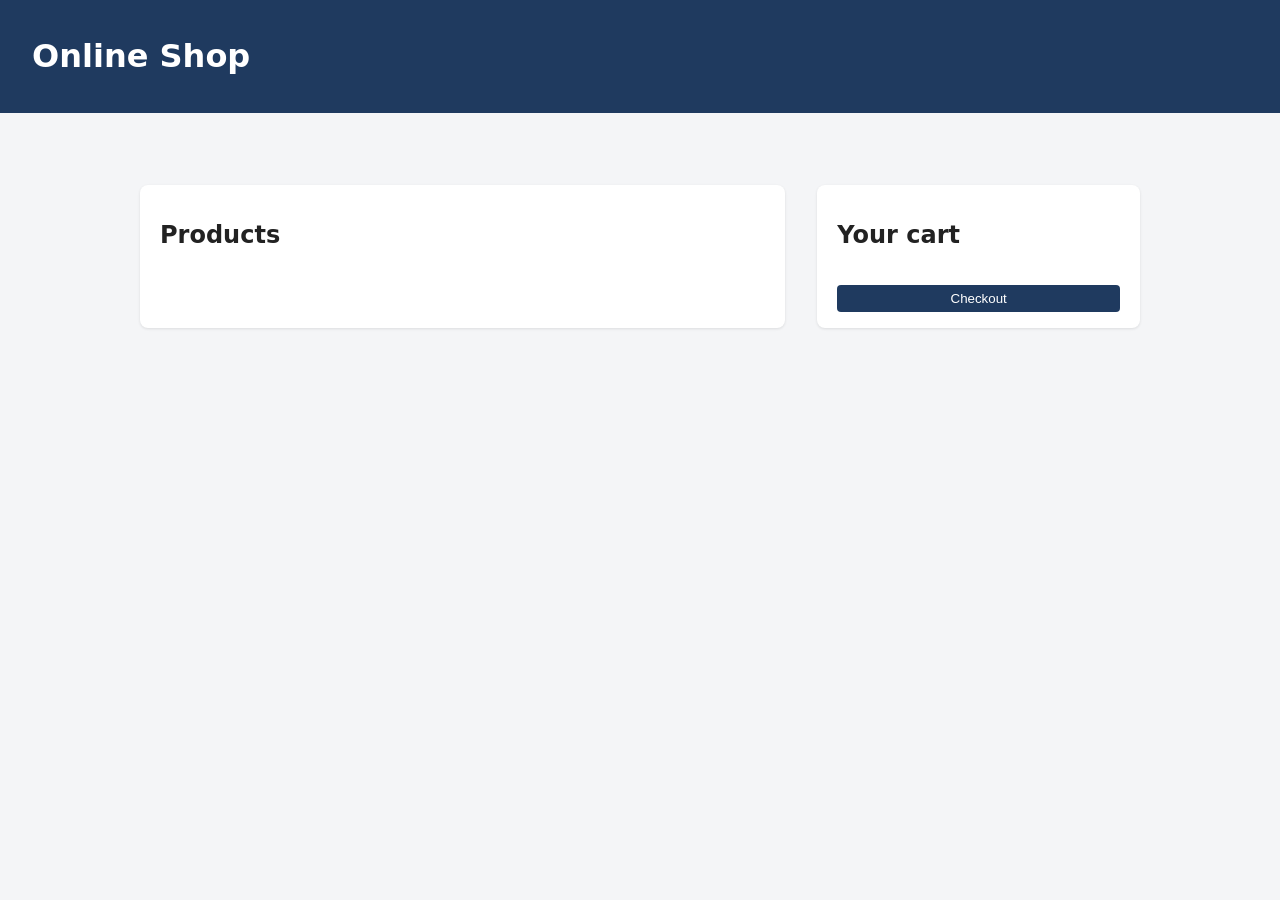
==== src/main/resources/public/index.html @ 2c8b05e8 "feat: add web front end (product list, cart, checkout)" ====
<!DOCTYPE html>
<html lang="en">
<head>
<meta charset="UTF-8">
<meta name="viewport" content="width=device-width, initial-scale=1">
<title>Online Shop</title>
<style>
  body { font-family: system-ui, sans-serif; margin: 0; background: #f4f5f7; color: #222; }
  header { background: #1f3a5f; color: #fff; padding: 1rem 2rem; }
  main { display: grid; grid-template-columns: 2fr 1fr; gap: 2rem; padding: 2rem; max-width: 1000px; margin: auto; }
  .card { background: #fff; border-radius: 8px; padding: 1rem 1.25rem; box-shadow: 0 1px 3px rgba(0,0,0,.1); }
  .product { display: flex; justify-content: space-between; align-items: center; padding: .6rem 0; border-bottom: 1px solid #eee; }
  .product:last-child { border-bottom: none; }
  .meta { font-size: .85rem; color: #666; }
  input[type=number] { width: 3.5rem; padding: .3rem; }
  button { background: #1f3a5f; color: #fff; border: 0; border-radius: 4px; padding: .4rem .8rem; cursor: pointer; }
  button.link { background: none; color: #b00020; padding: 0 .3rem; }
  #msg { margin: 1rem 2rem 0; text-align: center; min-height: 1.5rem; font-weight: 600; }
  .err { color: #b00020; } .ok { color: #1b7f3b; }
  .row { display: flex; justify-content: space-between; padding: .3rem 0; }
  .total { font-weight: 700; border-top: 2px solid #222; margin-top: .5rem; padding-top: .5rem; }
</style>
</head>
<body>
<header><h1>Online Shop</h1></header>
<div id="msg"></div>
<main>
  <section class="card"><h2>Products</h2><div id="products"></div></section>
  <aside class="card">
    <h2>Your cart</h2>
    <div id="cart"></div>
    <button id="checkout" style="margin-top:1rem;width:100%">Checkout</button>
  </aside>
</main>
<script>
const money = n => 'R' + Number(n).toFixed(2);
const msg = (t, ok) => { const m = document.getElementById('msg'); m.textContent = t; m.className = ok ? 'ok' : 'err'; };

async function api(url, opts) {
  const res = await fetch(url, opts);
  const data = await res.json();
  if (!res.ok) throw new Error(data.error || 'Request failed');
  return data;
}

async function loadProducts() {
  const products = await api('/api/products');
  document.getElementById('products').innerHTML = products.map(p => `
    <div class="product">
      <div><strong>${p.name}</strong><div class="meta">${money(p.price)} &middot; stock: ${p.stock}</div></div>
      <div><input type="number" id="qty-${p.id}" value="1" min="1">
      <button onclick="addToCart(${p.id})">Add</button></div>
    </div>`).join('');
}

function renderCart(cart) {
  const el = document.getElementById('cart');
  if (cart.items.length === 0) { el.innerHTML = '<p class="meta">Cart is empty.</p>'; return; }
  el.innerHTML = cart.items.map(i => `
    <div class="row"><span>${i.product.name} x${i.quantity}</span>
    <span>${money(i.subtotal)}<button class="link" onclick="removeItem(${i.product.id})">&times;</button></span></div>`).join('')
    + `<div class="row total"><span>Total</span><span>${money(cart.total)}</span></div>`;
}

async function addToCart(id) {
  try {
    const qty = parseInt(document.getElementById('qty-' + id).value, 10);
    renderCart(await api('/api/cart', { method: 'POST', headers: {'Content-Type': 'application/json'},
      body: JSON.stringify({ productId: id, quantity: qty }) }));
    msg('Added to cart.', true);
  } catch (e) { msg(e.message, false); }
}

async function removeItem(id) {
  try { renderCart(await api('/api/cart/' + id, { method: 'DELETE' })); msg('Removed.', true); }
  catch (e) { msg(e.message, false); }
}

document.getElementById('checkout').onclick = async () => {
  try {
    const order = await api('/api/checkout', { method: 'POST' });
    msg(`Order #${order.id} placed. Total ${money(order.total)}`, true);
    await loadProducts();
    renderCart(await api('/api/cart'));
  } catch (e) { msg(e.message, false); }
};

(async () => { await loadProducts(); renderCart(await api('/api/cart')); })();
</script>
</body>
</html>
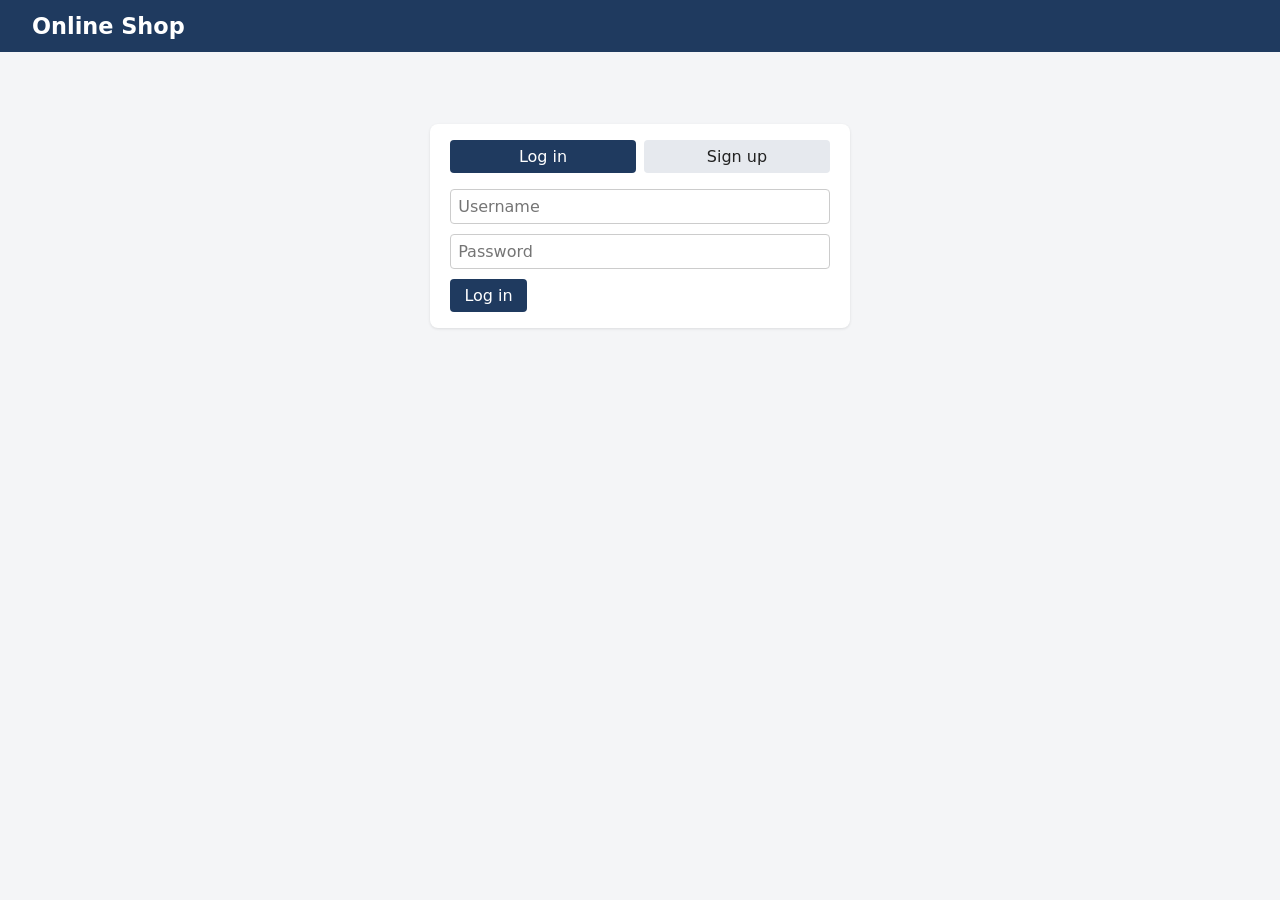
==== commit d5cbe157: "feat: full website with sign up, login, search, payment and order history" ====
--- a/src/main/resources/public/index.html
+++ b/src/main/resources/public/index.html
@@ -4,88 +4,74 @@
 <meta charset="UTF-8">
 <meta name="viewport" content="width=device-width, initial-scale=1">
 <title>Online Shop</title>
-<style>
-  body { font-family: system-ui, sans-serif; margin: 0; background: #f4f5f7; color: #222; }
-  header { background: #1f3a5f; color: #fff; padding: 1rem 2rem; }
-  main { display: grid; grid-template-columns: 2fr 1fr; gap: 2rem; padding: 2rem; max-width: 1000px; margin: auto; }
-  .card { background: #fff; border-radius: 8px; padding: 1rem 1.25rem; box-shadow: 0 1px 3px rgba(0,0,0,.1); }
-  .product { display: flex; justify-content: space-between; align-items: center; padding: .6rem 0; border-bottom: 1px solid #eee; }
-  .product:last-child { border-bottom: none; }
-  .meta { font-size: .85rem; color: #666; }
-  input[type=number] { width: 3.5rem; padding: .3rem; }
-  button { background: #1f3a5f; color: #fff; border: 0; border-radius: 4px; padding: .4rem .8rem; cursor: pointer; }
-  button.link { background: none; color: #b00020; padding: 0 .3rem; }
-  #msg { margin: 1rem 2rem 0; text-align: center; min-height: 1.5rem; font-weight: 600; }
-  .err { color: #b00020; } .ok { color: #1b7f3b; }
-  .row { display: flex; justify-content: space-between; padding: .3rem 0; }
-  .total { font-weight: 700; border-top: 2px solid #222; margin-top: .5rem; padding-top: .5rem; }
-</style>
+<link rel="stylesheet" href="style.css">
 </head>
 <body>
-<header><h1>Online Shop</h1></header>
-<div id="msg"></div>
-<main>
-  <section class="card"><h2>Products</h2><div id="products"></div></section>
+<header>
+  <h1>Online Shop</h1>
+  <nav id="nav" hidden>
+    <button class="nav" data-view="shop">Shop</button>
+    <button class="nav" data-view="orders">My orders</button>
+    <span id="who"></span>
+    <button id="logout" class="ghost">Log out</button>
+  </nav>
+</header>
+<div id="msg" role="status"></div>
+
+<section id="view-auth" class="card narrow" hidden>
+  <div class="tabs">
+    <button id="tab-login" class="tab active">Log in</button>
+    <button id="tab-signup" class="tab">Sign up</button>
+  </div>
+  <form id="login-form">
+    <input id="login-user" placeholder="Username" autocomplete="username" required>
+    <input id="login-pass" type="password" placeholder="Password" autocomplete="current-password" required>
+    <button type="submit">Log in</button>
+  </form>
+  <form id="signup-form" hidden>
+    <input id="su-user" placeholder="Username (3-20 letters/numbers/_)" autocomplete="username" required>
+    <input id="su-email" type="email" placeholder="Email" autocomplete="email" required>
+    <input id="su-pass" type="password" placeholder="Password (min 8 characters)" autocomplete="new-password" required>
+    <input id="su-pass2" type="password" placeholder="Confirm password" autocomplete="new-password" required>
+    <button type="submit">Create account</button>
+  </form>
+</section>
+
+<main id="view-shop" class="layout" hidden>
+  <section class="card">
+    <h2>Products</h2>
+    <input id="search" type="search" placeholder="Search products...">
+    <div id="products"></div>
+  </section>
   <aside class="card">
     <h2>Your cart</h2>
     <div id="cart"></div>
-    <button id="checkout" style="margin-top:1rem;width:100%">Checkout</button>
+    <div class="actions">
+      <button id="btn-checkout">Checkout</button>
+      <button id="btn-clear" class="ghost">Clear</button>
+    </div>
+    <form id="pay-form" hidden>
+      <h3>Payment</h3>
+      <label><input type="radio" name="method" value="CARD" checked> Card</label>
+      <label><input type="radio" name="method" value="CASH_ON_DELIVERY"> Cash on delivery</label>
+      <div id="card-fields">
+        <input id="card" inputmode="numeric" autocomplete="off" placeholder="Card number">
+        <div class="two">
+          <input id="exp" placeholder="MM/YY" maxlength="5" autocomplete="off">
+          <input id="cvv" inputmode="numeric" maxlength="4" placeholder="CVV" autocomplete="off">
+        </div>
+      </div>
+      <p class="meta">Demo only, no real payment is taken. Test card: 4242 4242 4242 4242, any future expiry, any 3-digit CVV.</p>
+      <button type="submit">Pay now</button>
+    </form>
   </aside>
 </main>
-<script>
-const money = n => 'R' + Number(n).toFixed(2);
-const msg = (t, ok) => { const m = document.getElementById('msg'); m.textContent = t; m.className = ok ? 'ok' : 'err'; };
 
-async function api(url, opts) {
-  const res = await fetch(url, opts);
-  const data = await res.json();
-  if (!res.ok) throw new Error(data.error || 'Request failed');
-  return data;
-}
+<section id="view-orders" class="card wide" hidden>
+  <h2>My orders</h2>
+  <div id="orders"></div>
+</section>
 
-async function loadProducts() {
-  const products = await api('/api/products');
-  document.getElementById('products').innerHTML = products.map(p => `
-    <div class="product">
-      <div><strong>${p.name}</strong><div class="meta">${money(p.price)} &middot; stock: ${p.stock}</div></div>
-      <div><input type="number" id="qty-${p.id}" value="1" min="1">
-      <button onclick="addToCart(${p.id})">Add</button></div>
-    </div>`).join('');
-}
-
-function renderCart(cart) {
-  const el = document.getElementById('cart');
-  if (cart.items.length === 0) { el.innerHTML = '<p class="meta">Cart is empty.</p>'; return; }
-  el.innerHTML = cart.items.map(i => `
-    <div class="row"><span>${i.product.name} x${i.quantity}</span>
-    <span>${money(i.subtotal)}<button class="link" onclick="removeItem(${i.product.id})">&times;</button></span></div>`).join('')
-    + `<div class="row total"><span>Total</span><span>${money(cart.total)}</span></div>`;
-}
-
-async function addToCart(id) {
-  try {
-    const qty = parseInt(document.getElementById('qty-' + id).value, 10);
-    renderCart(await api('/api/cart', { method: 'POST', headers: {'Content-Type': 'application/json'},
-      body: JSON.stringify({ productId: id, quantity: qty }) }));
-    msg('Added to cart.', true);
-  } catch (e) { msg(e.message, false); }
-}
-
-async function removeItem(id) {
-  try { renderCart(await api('/api/cart/' + id, { method: 'DELETE' })); msg('Removed.', true); }
-  catch (e) { msg(e.message, false); }
-}
-
-document.getElementById('checkout').onclick = async () => {
-  try {
-    const order = await api('/api/checkout', { method: 'POST' });
-    msg(`Order #${order.id} placed. Total ${money(order.total)}`, true);
-    await loadProducts();
-    renderCart(await api('/api/cart'));
-  } catch (e) { msg(e.message, false); }
-};
-
-(async () => { await loadProducts(); renderCart(await api('/api/cart')); })();
-</script>
+<script src="app.js"></script>
 </body>
 </html>
--- a/src/main/resources/public/style.css
+++ b/src/main/resources/public/style.css
@@ -0,0 +1,37 @@
+[hidden] { display: none !important; }
+body { font-family: system-ui, sans-serif; margin: 0; background: #f4f5f7; color: #222; }
+header { background: #1f3a5f; color: #fff; padding: .8rem 2rem; display: flex; justify-content: space-between; align-items: center; flex-wrap: wrap; gap: .5rem; }
+header h1 { margin: 0; font-size: 1.4rem; }
+nav { display: flex; align-items: center; gap: .6rem; }
+#who { opacity: .85; }
+#msg { margin: 1rem 2rem 0; text-align: center; min-height: 1.5rem; font-weight: 600; }
+.err { color: #b00020; } .ok { color: #1b7f3b; }
+.layout { display: grid; grid-template-columns: 2fr 1fr; gap: 2rem; padding: 1.5rem 2rem; max-width: 1000px; margin: auto; }
+.card { background: #fff; border-radius: 8px; padding: 1rem 1.25rem; box-shadow: 0 1px 3px rgba(0,0,0,.1); }
+.narrow { max-width: 380px; margin: 2rem auto; }
+.wide { max-width: 700px; margin: 1.5rem auto; }
+.product { display: flex; justify-content: space-between; align-items: center; padding: .6rem 0; border-bottom: 1px solid #eee; }
+.product:last-child { border-bottom: none; }
+.meta { font-size: .85rem; color: #666; }
+input { padding: .45rem; border: 1px solid #ccc; border-radius: 4px; box-sizing: border-box; font: inherit; }
+form input:not([type=radio]) { width: 100%; margin-bottom: .6rem; }
+input[type=number] { width: 3.5rem; }
+input[type=search] { width: 100%; margin-bottom: .5rem; }
+.two { display: grid; grid-template-columns: 1fr 1fr; gap: .5rem; }
+button { background: #1f3a5f; color: #fff; border: 0; border-radius: 4px; padding: .45rem .9rem; cursor: pointer; font: inherit; }
+button:disabled { background: #aaa; cursor: not-allowed; }
+button.ghost { background: transparent; color: inherit; border: 1px solid currentColor; }
+button.link { background: none; color: #b00020; padding: 0 .3rem; }
+.nav { background: transparent; border: 1px solid rgba(255,255,255,.5); }
+.tabs { display: flex; gap: .5rem; margin-bottom: 1rem; }
+.tab { background: #e6e9ee; color: #222; flex: 1; }
+.tab.active { background: #1f3a5f; color: #fff; }
+.actions { display: flex; gap: .5rem; margin-top: 1rem; }
+.actions button:first-child { flex: 1; }
+.actions .ghost { color: #1f3a5f; }
+.row { display: flex; justify-content: space-between; padding: .3rem 0; }
+.total { font-weight: 700; border-top: 2px solid #222; margin-top: .5rem; padding-top: .5rem; }
+.order { border: 1px solid #e3e6ea; border-radius: 6px; padding: .75rem 1rem; margin-bottom: 1rem; }
+#pay-form { margin-top: 1rem; border-top: 1px solid #eee; padding-top: .5rem; }
+#pay-form label { margin-right: 1rem; }
+@media (max-width: 720px) { .layout { grid-template-columns: 1fr; padding: 1rem; } }
